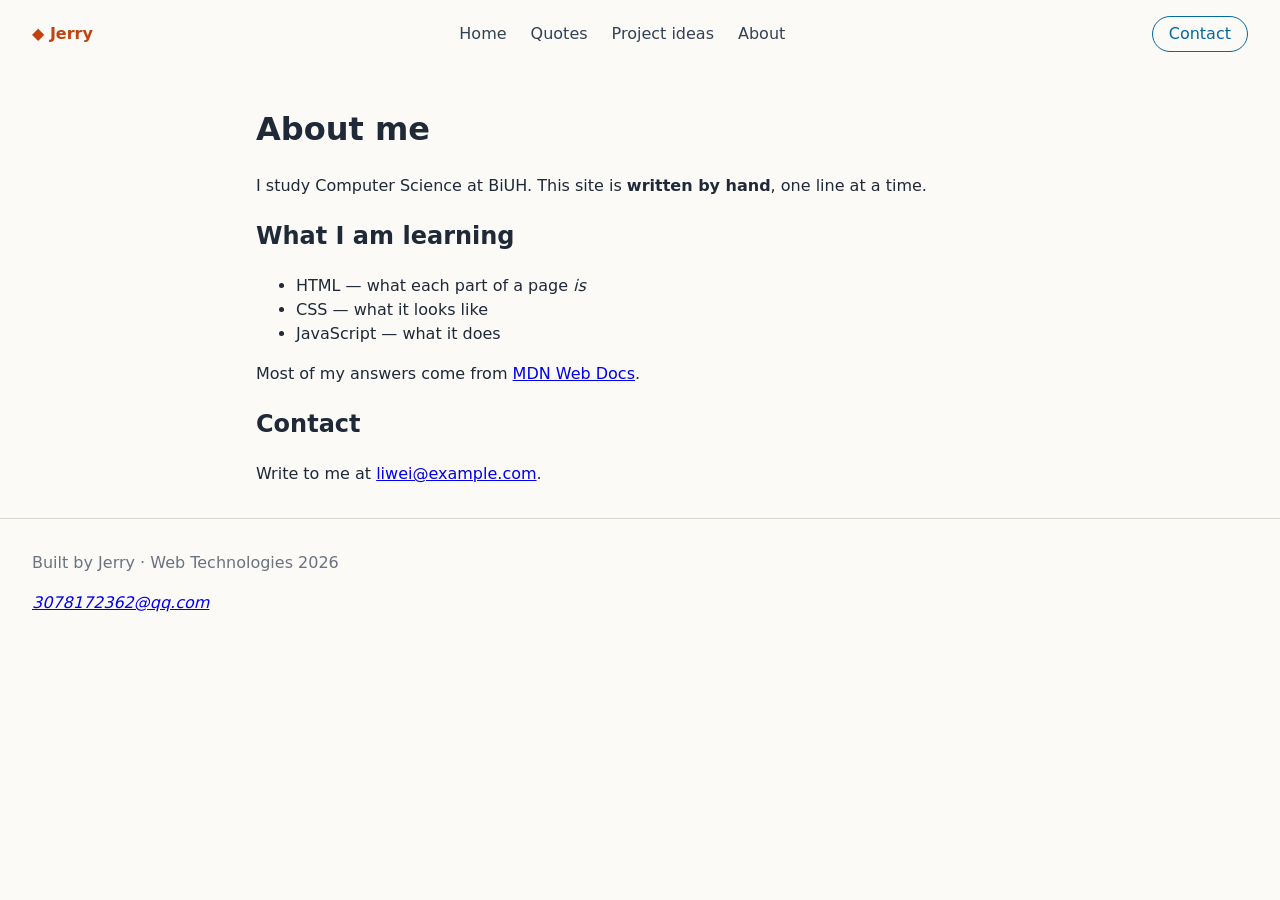
==== about.html @ 0e73a533 "Add like button, update footer email and all website changes" ====
<!DOCTYPE html>
<html lang="en">
<head>
  <meta charset="UTF-8">
  <meta name="viewport" content="width=device-width, initial-scale=1.0">
  <title>About · Jerry</title>
  <link rel="icon" href="biuh.lake.png" sizes="32x32">
  <link rel="apple-touch-icon" href="apple-touch-icon.png">
  <link rel="stylesheet" href="style.css">
</head>
<body>
  <header id="site-header"></header>

  <main>
    <h1>About me</h1>
    <p>I study Computer Science at BiUH. This site is
      <strong>written by hand</strong>, one line at a time.</p>

    <h2>What I am learning</h2>
    <ul>
      <li>HTML — what each part of a page <em>is</em></li>
      <li>CSS — what it looks like</li>
      <li>JavaScript — what it does</li>
    </ul>
    <p>Most of my answers come from
      <a href="https://developer.mozilla.org">MDN Web Docs</a>.</p>

    <section id="contact">
      <h2>Contact</h2>
      <p>Write to me at
        <a href="mailto:liwei@example.com">liwei@example.com</a>.</p>
    </section>
  </main>

  <footer id="site-footer"></footer>

  <script src="nav.js"></script>
</body>
</html>
---- style.css ----
/* style.css — one file, linked from every page */

/* 1 · Text: set it once on body, everything inside inherits it */
body {
  margin: 0;
  font-family: system-ui, sans-serif;
  line-height: 1.5;
  color: #1f2937;
  background: #fbfaf7;
}

/* 2 · The content column */
main {
  max-width: 48rem;
  margin: 0 auto;           /* centred */
  padding: 1rem 2rem;
}

img {
  max-width: 100%;          /* never wider than its box */
  height: auto;
}

/* 3 · The homepage hero: one wide photo, cropped to fit */
.hero img {
  width: 100%;
  height: 20rem;
  object-fit: cover;        /* fill the box, crop the rest — never squash */
  border-radius: 10px;
}

/* 4 · The header: logo left, links centred, action right */
nav {
  display: flex;
  align-items: center;
  gap: 1rem;
  padding: 1rem 2rem;
}

nav .links {
  display: flex;
  gap: 1.5rem;
  margin: 0 auto;           /* pushes it to the centre */
  padding: 0;
  list-style: none;         /* no bullets */
}

nav a {
  color: #334155;
  text-decoration: none;    /* no underlines */
}

nav .logo {
  font-weight: 800;
  color: #c2410c;
}

nav .action {
  border: 1.5px solid #0369a1;
  border-radius: 99px;      /* a pill */
  padding: .3em 1em;
  color: #0369a1;
}

nav a:hover {
  color: #c2410c;
}

/* 5 · One quote card — the box model, on all twenty at once */
.quote {
  max-width: 34rem;
  margin-bottom: 1.5rem;    /* space outside */
  padding: 1.1em 1.3em;     /* space inside */
  background: #fff;
  border: 1px solid #dcd8d0;
  border-left: 4px solid #c2410c;
  border-radius: 10px;
}

.quote blockquote {
  margin: 0;                /* drop the browser's indent inside the card */
}

/* 6 · The site footer: by id, because every quote has a <footer> too */
#site-footer {
  padding: 1rem 2rem;
  border-top: 1px solid #dcd8d0;
  color: #6b7280;
}
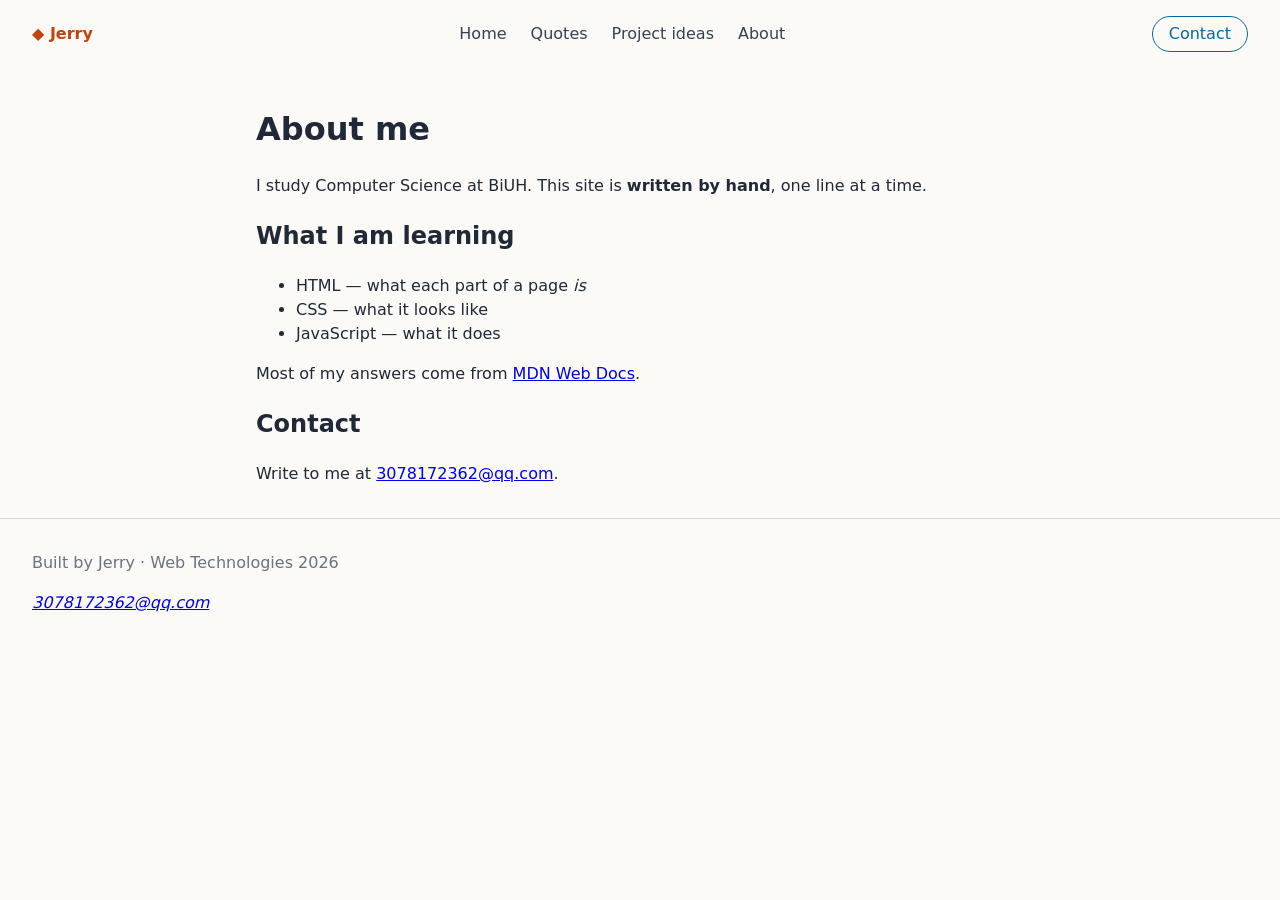
==== commit 85945a2b: "update about.html contact info" ====
--- a/about.html
+++ b/about.html
@@ -28,7 +28,7 @@
     <section id="contact">
       <h2>Contact</h2>
       <p>Write to me at
-        <a href="mailto:liwei@example.com">liwei@example.com</a>.</p>
+        <a href="mailto:3078172362@qq.com">3078172362@qq.com</a>.</p>
     </section>
   </main>
 
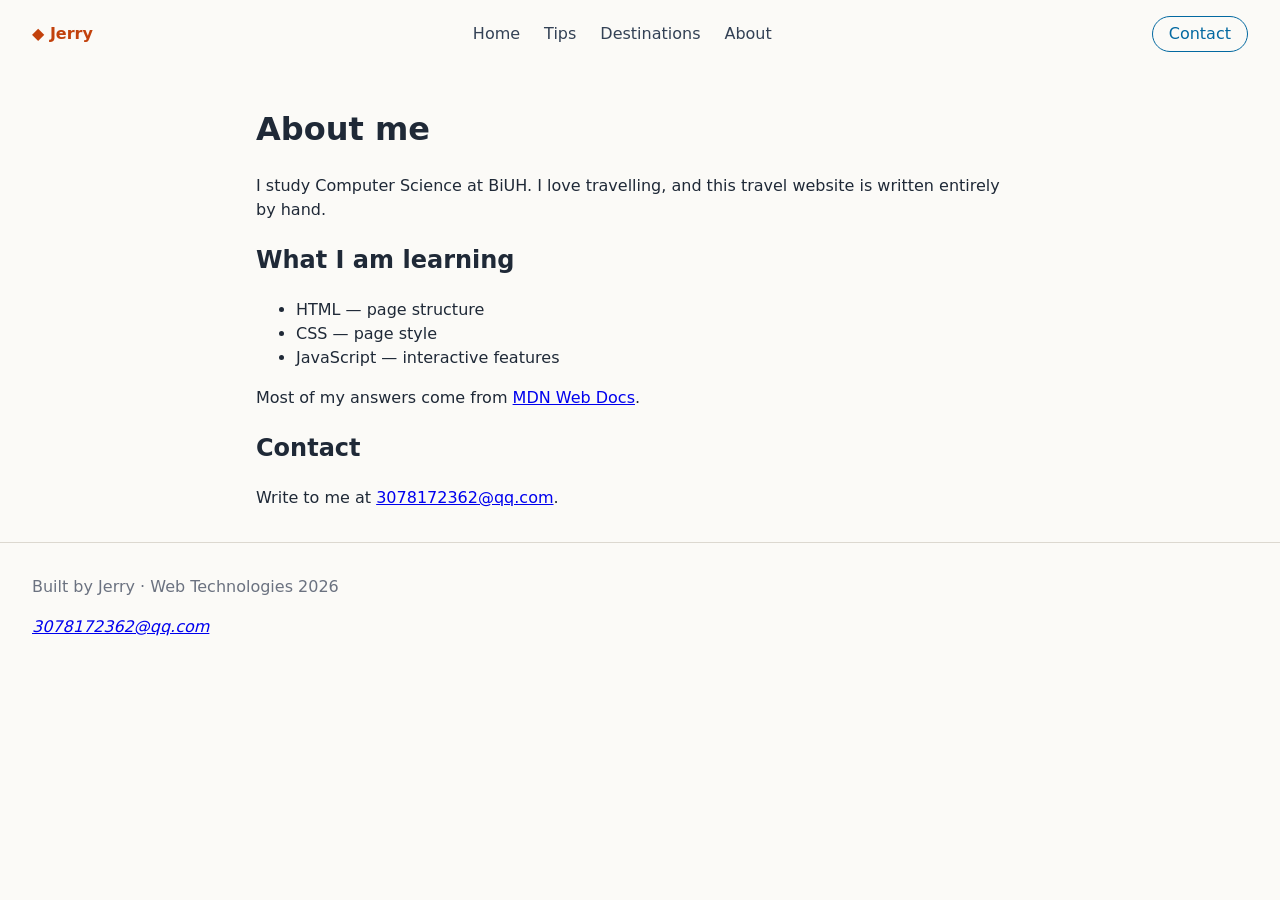
==== commit 291d3503: "add files" ====
--- a/about.html
+++ b/about.html
@@ -4,7 +4,7 @@
   <meta charset="UTF-8">
   <meta name="viewport" content="width=device-width, initial-scale=1.0">
   <title>About · Jerry</title>
-  <link rel="icon" href="biuh.lake.png" sizes="32x32">
+  <link rel="icon" href="favicon-32.png" sizes="32x32">
   <link rel="apple-touch-icon" href="apple-touch-icon.png">
   <link rel="stylesheet" href="style.css">
 </head>
@@ -13,14 +13,13 @@
 
   <main>
     <h1>About me</h1>
-    <p>I study Computer Science at BiUH. This site is
-      <strong>written by hand</strong>, one line at a time.</p>
+    <p>I study Computer Science at BiUH. I love travelling, and this travel website is written entirely by hand.</p>
 
     <h2>What I am learning</h2>
     <ul>
-      <li>HTML — what each part of a page <em>is</em></li>
-      <li>CSS — what it looks like</li>
-      <li>JavaScript — what it does</li>
+      <li>HTML — page structure</li>
+      <li>CSS — page style</li>
+      <li>JavaScript — interactive features</li>
     </ul>
     <p>Most of my answers come from
       <a href="https://developer.mozilla.org">MDN Web Docs</a>.</p>
--- a/style.css
+++ b/style.css
@@ -87,3 +87,18 @@
   border-top: 1px solid #dcd8d0;
   color: #6b7280;
 }
+.runaway-box {
+  margin-top: 40px;
+  padding: 30px 0;
+}
+#travelBtn {
+  padding:12px 24px;
+  font-size:20px;
+  background-color:#2E8B57;
+  color:white;
+  border:none;
+  border-radius:8px;
+  cursor:pointer;
+  position:relative;
+  transition: 0.2s ease;
+}
